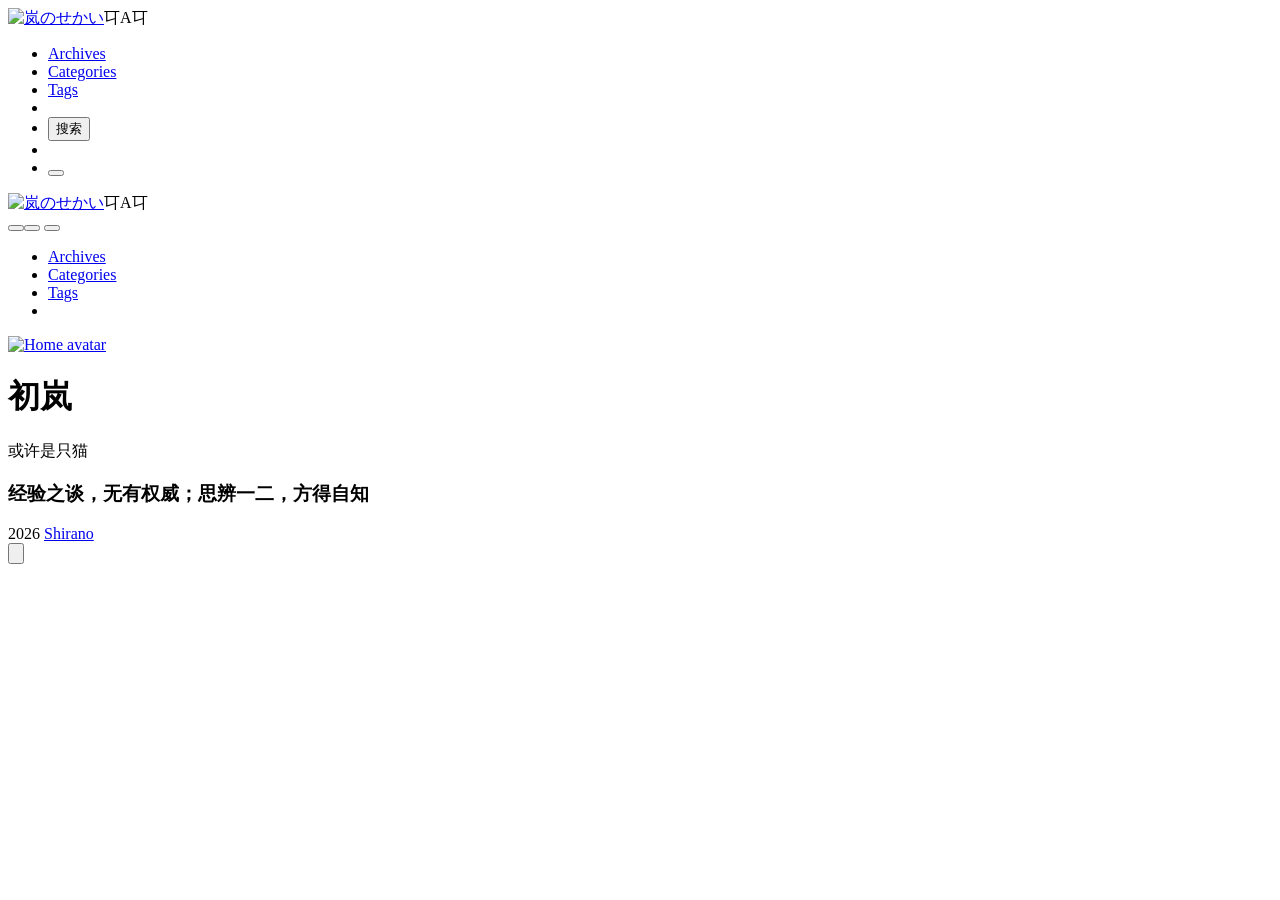
==== public/index.html @ 21ef0fbc "add" ====
<!DOCTYPE html>
<html itemscope itemtype="http://schema.org/WebPage" lang="zh-CN" dir="ltr">
  <head>
	<meta name="generator" content="Hugo 0.166.0"><script src="/livereload.js?mindelay=10&amp;v=2&amp;port=1313&amp;path=livereload" data-no-instant defer></script>
    <meta name="theme" content='FixIt v1.0.0-alpha.2'>
    <meta charset="utf-8">
    <meta name="viewport" content="width=device-width, initial-scale=1, maximum-scale=2">
    <title>岚のせかい</title><meta name="author" content="Shirano">
<meta name="description" content="当其贯日月，死生安足论"><meta name="robots" content="index, follow, max-image-preview:large"><meta name="keywords" content='Shirano, 初岚, 岚'>
	<meta itemprop="name" content="岚のせかい">
	<meta itemprop="description" content="当其贯日月，死生安足论"><meta property="og:url" content="http://localhost:1313/">
	<meta property="og:site_name" content="岚のせかい">
	<meta property="og:title" content="岚のせかい">
	<meta property="og:description" content="当其贯日月，死生安足论">
	<meta property="og:locale" content="zh_CN">
	<meta property="og:type" content="website">

  <meta name="twitter:card" content="summary">
  <meta name="twitter:title" content="岚のせかい">
  <meta name="twitter:description" content="当其贯日月，死生安足论"><meta name="application-name" content="岚のせかい">
<meta name="apple-mobile-web-app-title" content="岚のせかい"><meta name="theme-color" data-light="#f6f8fa" data-dark="#151b23" content="#f6f8fa"><meta name="msapplication-TileColor" content="#2d89ef"><link rel="shortcut icon" type="image/x-icon" href="/favicon.ico" />
    <link rel="icon" type="image/png" sizes="32x32" href="/favicon-32x32.png">
    <link rel="icon" type="image/png" sizes="16x16" href="/favicon-16x16.png"><link rel="apple-touch-icon" sizes="180x180" href="/apple-touch-icon.png"><link rel="mask-icon" href="/safari-pinned-tab.svg" color="#FF7359"><link rel="canonical" type="text/html" href="http://localhost:1313/" title="岚のせかい" /><link rel="alternate" type="application/rss&#43;xml" href="http://localhost:1313/index.xml"><link rel="search" type="application/json" href="http://localhost:1313/search.json"><link rel="stylesheet" href="/css/unocss.css"><link rel="stylesheet" href="/css/main.css"><link rel="stylesheet" href="/css/pages/home.css"><link rel="preload" href="/lib/fontawesome-free/all.min.css" as="style" onload="this.removeAttribute('onload');this.rel='stylesheet'">
    <noscript><link rel="stylesheet" href="/lib/fontawesome-free/all.min.css"></noscript><link rel="preload" href="/lib/animate/animate.min.css" as="style" onload="this.removeAttribute('onload');this.rel='stylesheet'">
    <noscript><link rel="stylesheet" href="/lib/animate/animate.min.css"></noscript><link rel="preload" href="/js/main.js" as="script"><script type="application/ld+json">
  {
    "@context": "http://schema.org",
    "@type": "WebSite",
    "url": "http:\/\/localhost:1313\/","inLanguage": "zh-CN","author": {
        "@type": "Person",
        "name": "Shirano"
      },"description": "当其贯日月，死生安足论","image": {
        "@type": "ImageObject",
        "url": "http:\/\/localhost:1313\/img\/avatar.png",
        "width":  1536 ,
        "height":  1536 
      },"thumbnailUrl": "http:\/\/localhost:1313\/img\/avatar.png","name": "岚のせかい"
  }
  </script><script src="/js/head.js"></script></head>
  <body data-instant-intensity="viewport" data-header-desktop="sticky" data-header-mobile="auto"><div class="wrapper" data-page-style="normal"><header class="desktop animate__faster is-blur" id="header-desktop">
  <div class="header-wrapper">
    <div class="header-title">
      <a href="/" title="岚のせかい" class="header-title-link"><img class="logo" src='/img/avatar.png' alt="岚のせかい" height="32" width="32"><span class="typeit" data-group="header-desktop"><template>Shirano</template></span></a><span class="header-subtitle">㔿A㔿</span></div>
    <nav>
      <ul class="menu"><li class="menu-item">
            <a class="menu-link" href="/archives/"><i class="fa-solid fa-archive fa-sm" aria-hidden="true"></i> Archives</a></li><li class="menu-item">
            <a class="menu-link" href="/categories/"><i class="fa-solid fa-folder-tree fa-sm" aria-hidden="true"></i> Categories</a></li><li class="menu-item">
            <a class="menu-link" href="/tags/"><i class="fa-solid fa-tags fa-sm" aria-hidden="true"></i> Tags</a></li><li class="menu-item delimiter"></li><li class="menu-item search">
            <button type="button" class="search-trigger desktop" aria-label="搜索" title="搜索">
              <i class="fa-solid fa-search" aria-hidden="true"></i>
              搜索
              <kbd></kbd>
            </button>
          </li>
          <li class="menu-item delimiter"></li><li class="menu-item theme-switch-item">
          <button type="button" class="theme-switch" aria-label="切换主题" title="切换主题"><i class="fa-solid fa-adjust" aria-hidden="true"></i></button>
        </li></ul>
    </nav>
  </div>
</header><header class="mobile animate__faster is-blur" id="header-mobile">
  <div class="header-container">
    <div class="header-wrapper">
      <div class="header-title">
        <a href="/" title="岚のせかい" class="header-title-link"><img class="logo" src='/img/avatar.png' alt="岚のせかい" height="26" width="26"><span class="typeit" data-group="header-mobile"><template>Shirano</template></span></a><span class="header-subtitle">㔿A㔿</span></div><button type="button" class="search-trigger mobile" aria-label="搜索"><i class="fa-solid fa-search" aria-hidden="true"></i></button><button type="button" class="theme-switch" aria-label="切换主题"><i class="fa-solid fa-adjust" aria-hidden="true"></i></button>
      <button type="button" class="menu-toggle" id="menu-toggle-mobile" aria-controls="menu-mobile" aria-expanded="false" aria-labelledby="menu-mobile">
        <span></span><span></span><span></span>
      </button>
    </div>
    <nav>
      <ul class="menu" id="menu-mobile"><li class="menu-item"><a class="menu-link" href="/archives/"><i class="fa-solid fa-archive fa-sm" aria-hidden="true"></i> Archives</a></li><li class="menu-item"><a class="menu-link" href="/categories/"><i class="fa-solid fa-folder-tree fa-sm" aria-hidden="true"></i> Categories</a></li><li class="menu-item"><a class="menu-link" href="/tags/"><i class="fa-solid fa-tags fa-sm" aria-hidden="true"></i> Tags</a></li><li class="menu-item menu-system"></li>
      </ul>
    </nav>
  </div>
</header>

<main class="fi-container" data-reverse><div class="page home posts"><div class="home-profile"><div class="home-avatar"><a href="/archives/" title="Archives"><img src='/img/avatar.png' alt="Home avatar" height="96" width="96"></a></div><h1 class="home-title">初岚</h1><p class="home-subtitle"><span class="hidden">或许是只猫</span><span class="typeit"><template>或许是只猫</template></span></p><div class="links"><a href="https://github.com/https://github.com/Shiranosama" title="GitHub" target="_blank" rel="me external nofollow noopener noreferrer"><i class="fa-brands fa-github" aria-hidden="true"></i>
  </a><a href="mailto:mufeng319@gmail.com" title="Email" rel="me"><i class="fa-regular fa-envelope" aria-hidden="true"></i>
  </a><a href="/index.xml" title="RSS" target="_blank" rel="me"><i class="fa-solid fa-rss" aria-hidden="true"></i>
  </a></div><h3 class="home-disclaimer">经验之谈，无有权威；思辨一二，方得自知</h3></div>
</div></main><footer class="footer">
    <div class="footer-container"><div class="footer-line copyright" itemscope itemtype="http://schema.org/CreativeWork"><i class="fa-regular fa-copyright" aria-hidden="true"></i>
            <span itemprop="copyrightYear">2026</span><span class="author" itemprop="copyrightHolder">
              <a href="/">Shirano</a></span></div><div class="footer-line visitor">
          <span id="busuanzi_container_site_uv" title='总访客数'><i class="fa-regular fa-user me-1" aria-hidden="true"></i><span id="busuanzi_value_site_uv"><i class="fa-solid fa-spinner fa-spin" aria-hidden="true"></i></span></span><span id="busuanzi_container_site_pv" class="footer-divider" title='总访问量'><i class="fa-regular fa-eye me-1" aria-hidden="true"></i><span id="busuanzi_value_site_pv"><i class="fa-solid fa-spinner fa-spin" aria-hidden="true"></i></span></span>
        </div></div>
  </footer></div><div class="widgets"><div id="mask"></div><dialog id="search-dialog" class="search-dialog" aria-label="搜索" closedby="any">
      <div class="search-modal">
        <div class="search-modal-header">
          <span class="search-delimiter"></span>
          <button type="button" class="search-close-btn" aria-label="Close Search Dialog"><i class="fa-solid fa-xmark" aria-hidden="true"></i></button>
        </div>
        <div class="search-source-footer">
          <div class="search-shortcuts">
            <span class="search-shortcut">
              <kbd><i class="lucide-arrow-up" aria-hidden="true"></i></kbd>
              <kbd><i class="lucide-arrow-down" aria-hidden="true"></i></kbd>
              切换
            </span>
            <span class="search-shortcut">
              <kbd><i class="lucide-corner-down-left" aria-hidden="true"></i></kbd>
              选择
            </span>
            <span class="search-shortcut">
              <kbd>ESC</kbd>
              关闭
            </span>
          </div><span class="search-engine">搜索引擎 <a href="https://fusejs.io/" target="_blank" rel="external nofollow noopener noreferrer">Fuse.js</a></span></div>
      </div>
    </dialog><div class="reading-progress-bar" style="inset-inline-start: 0;top: 0;"></div><div class="fixed-buttons"><button type="button" class="fixed-button back-to-top animate__faster hidden" aria-label="回到顶部"><i class="fa-solid fa-arrow-up" aria-hidden="true"></i><svg viewBox="0 0 100 100">
              <circle class="bg" cx="50" cy="50" r="50"></circle>
              <circle class="progress" cx="50" cy="50" r="50"></circle>
            </svg></button></div><noscript>
    <div class="noscript-warning bg-danger text-white text-base font-bold fixed text-center inset-x-0 bottom-0 w-full z-fixed">该网站在启用 JavaScript 的情况下效果最佳。</div>
  </noscript>
</div><link rel="stylesheet" href="/lib/cookieconsent/cookieconsent.min.css"><link rel="stylesheet" href="/lib/pace/themes/pink/pace-theme-big-counter.css"><script src="/lib/autocomplete-js/index.production.js" defer></script><script src="/js/lib/fuse.js" defer></script><script src="/lib/typeit/index.umd.js" defer></script><script src="/js/lib/typeit.js" defer></script><script src="/lib/cookieconsent/cookieconsent.min.js" defer></script><script src="/js/lib/cookieconsent.js" defer></script><script src="/lib/pangu/pangu.umd.js" defer></script><script src="/js/lib/pangu.js" defer></script><script src="/lib/cell-tooltip/cell-tooltip.umd.js" defer></script><script src="/lib/pace/pace.min.js" async defer></script><script>window.config={"cookieconsent":{"content":{"dismiss":"同意","link":"了解更多","message":"本站使用Cookie，但是没啥用途"},"enable":true,"palette":{"button":{"background":"#f0f0f0"},"popup":{"background":"#1aa3ff"}},"theme":"edgeless"},"pangu":{"enable":true,"selector":"article"},"print":{"expandAdmonition":true,"expandCode":true,"expandDetails":true,"expandFileTree":false},"search":{"clearText":"清空","distance":100,"findAllMatches":false,"fuseIndexURL":"/search.json","highlightTag":"em","ignoreFieldNorm":false,"ignoreLocation":false,"isCaseSensitive":false,"location":0,"maxResultLength":20,"minMatchCharLength":2,"noResultsFound":"没有找到结果","placeholder":"搜索文章标题或内容……","snippetLength":30,"threshold":0.3,"type":"fuse","useExtendedSearch":false},"tooltip":true,"typeit":{"cursorChar":"|","cursorSpeed":1000,"duration":-1,"loop":false,"speed":100},"version":"v1.0.0-alpha.2"};console.log('Page config:', window.config);</script><script src="/js/lib/file-tree.js" defer></script><script src="/js/main.js" defer></script></body>
</html>
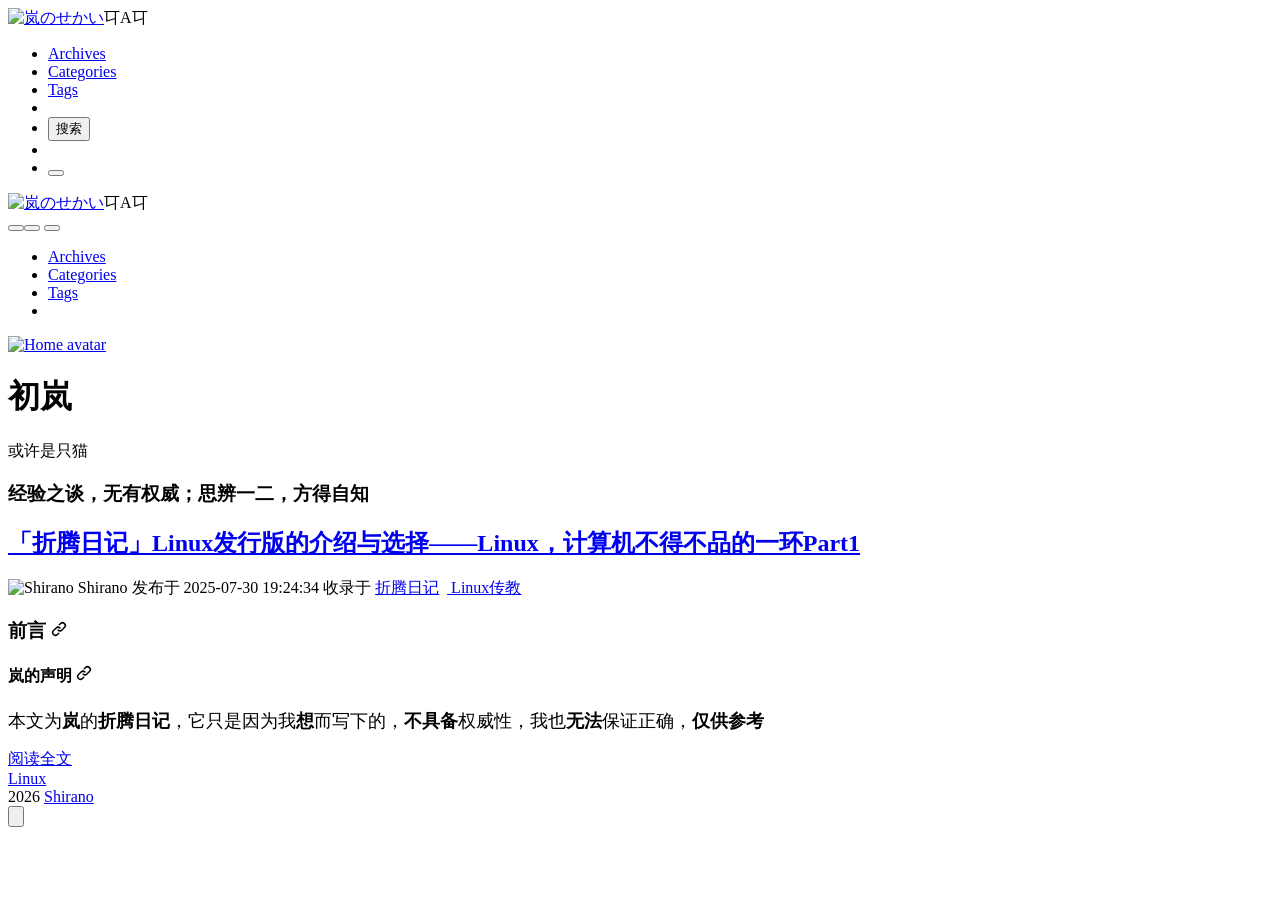
==== commit 5959a5cd: "add" ====
--- a/public/index.html
+++ b/public/index.html
@@ -8,7 +8,9 @@
     <title>岚のせかい</title><meta name="author" content="Shirano">
 <meta name="description" content="当其贯日月，死生安足论"><meta name="robots" content="index, follow, max-image-preview:large"><meta name="keywords" content='Shirano, 初岚, 岚'>
 	<meta itemprop="name" content="岚のせかい">
-	<meta itemprop="description" content="当其贯日月，死生安足论"><meta property="og:url" content="http://localhost:1313/">
+	<meta itemprop="description" content="当其贯日月，死生安足论">
+	<meta itemprop="datePublished" content="2025-07-30T19:24:34+00:00">
+	<meta itemprop="dateModified" content="2026-09-16T23:20:18+08:00"><meta property="og:url" content="http://localhost:1313/">
 	<meta property="og:site_name" content="岚のせかい">
 	<meta property="og:title" content="岚のせかい">
 	<meta property="og:description" content="当其贯日月，死生安足论">
@@ -77,7 +79,14 @@
   </a><a href="mailto:mufeng319@gmail.com" title="Email" rel="me"><i class="fa-regular fa-envelope" aria-hidden="true"></i>
   </a><a href="/index.xml" title="RSS" target="_blank" rel="me"><i class="fa-solid fa-rss" aria-hidden="true"></i>
   </a></div><h3 class="home-disclaimer">经验之谈，无有权威；思辨一二，方得自知</h3></div>
-</div></main><footer class="footer">
+<article class="single summary" itemscope itemtype="http://schema.org/Article"><h2 class="single-title" itemprop="name headline"><a href="/posts/%E6%8A%98%E8%85%BE%E6%97%A5%E8%AE%B0part1linux%E5%8F%91%E8%A1%8C%E7%89%88%E7%9A%84%E4%BB%8B%E7%BB%8D%E4%B8%8E%E9%80%89%E6%8B%A9/">「折腾日记」Linux发行版的介绍与选择——Linux，计算机不得不品的一环Part1</a>
+  </h2><div class="post-meta"><span class="post-author"><span class="author"><img class="avatar" src='/img/avatar.png' alt="Shirano" height="16" width="16">&nbsp;Shirano</span></span>&nbsp;<span class="post-publish" title='2025-07-30 19:24:34'>发布于 <time datetime="2025-07-30 19:24:34">2025-07-30 19:24:34</time></span><span class="post-included-in">&nbsp;收录于 <a href="/categories/%E6%8A%98%E8%85%BE%E6%97%A5%E8%AE%B0/" class="post-category" title="分类 - 折腾日记"><i class="fa-regular fa-folder" aria-hidden="true"></i> 折腾日记</a>&ensp;<a href="/categories/linux%E4%BC%A0%E6%95%99/" class="post-category" title="分类 - Linux传教"><i class="fa-regular fa-folder" aria-hidden="true"></i> Linux传教</a></span></div><div class="content"><h3 class="heading-element" id="前言"><span>前言</span>
+  <a href="#%e5%89%8d%e8%a8%80" class="heading-mark"><svg class="octicon octicon-link" viewBox="0 0 16 16" version="1.1" width="16" height="16" aria-hidden="true"><path d="m7.775 3.275 1.25-1.25a3.5 3.5 0 1 1 4.95 4.95l-2.5 2.5a3.5 3.5 0 0 1-4.95 0 .751.751 0 0 1 .018-1.042.751.751 0 0 1 1.042-.018 1.998 1.998 0 0 0 2.83 0l2.5-2.5a2.002 2.002 0 0 0-2.83-2.83l-1.25 1.25a.751.751 0 0 1-1.042-.018.751.751 0 0 1-.018-1.042Zm-4.69 9.64a1.998 1.998 0 0 0 2.83 0l1.25-1.25a.751.751 0 0 1 1.042.018.751.751 0 0 1 .018 1.042l-1.25 1.25a3.5 3.5 0 1 1-4.95-4.95l2.5-2.5a3.5 3.5 0 0 1 4.95 0 .751.751 0 0 1-.018 1.042.751.751 0 0 1-1.042.018 1.998 1.998 0 0 0-2.83 0l-2.5 2.5a1.998 1.998 0 0 0 0 2.83Z"></path></svg></a>
+</h3><h4 class="heading-element" id="岚的声明"><span>岚的声明</span>
+  <a href="#%e5%b2%9a%e7%9a%84%e5%a3%b0%e6%98%8e" class="heading-mark"><svg class="octicon octicon-link" viewBox="0 0 16 16" version="1.1" width="16" height="16" aria-hidden="true"><path d="m7.775 3.275 1.25-1.25a3.5 3.5 0 1 1 4.95 4.95l-2.5 2.5a3.5 3.5 0 0 1-4.95 0 .751.751 0 0 1 .018-1.042.751.751 0 0 1 1.042-.018 1.998 1.998 0 0 0 2.83 0l2.5-2.5a2.002 2.002 0 0 0-2.83-2.83l-1.25 1.25a.751.751 0 0 1-1.042-.018.751.751 0 0 1-.018-1.042Zm-4.69 9.64a1.998 1.998 0 0 0 2.83 0l1.25-1.25a.751.751 0 0 1 1.042.018.751.751 0 0 1 .018 1.042l-1.25 1.25a3.5 3.5 0 1 1-4.95-4.95l2.5-2.5a3.5 3.5 0 0 1 4.95 0 .751.751 0 0 1-.018 1.042.751.751 0 0 1-1.042.018 1.998 1.998 0 0 0-2.83 0l-2.5 2.5a1.998 1.998 0 0 0 0 2.83Z"></path></svg></a>
+</h4><p><font size=4>本文为<strong>岚</strong>的<strong>折腾日记</strong>，它只是因为我<strong>想</strong>而写下的，<strong>不具备</strong>权威性，我也<strong>无法</strong>保证正确，<strong>仅供参考</strong></font></p></div><div class="post-footer">
+    <a href="/posts/%E6%8A%98%E8%85%BE%E6%97%A5%E8%AE%B0part1linux%E5%8F%91%E8%A1%8C%E7%89%88%E7%9A%84%E4%BB%8B%E7%BB%8D%E4%B8%8E%E9%80%89%E6%8B%A9/">阅读全文</a><div class="post-tags"><i class="fa-solid fa-tags me-1" aria-hidden="true"></i><a href='/tags/linux/' class="post-tag">Linux</a></div></div>
+</article></div></main><footer class="footer">
     <div class="footer-container"><div class="footer-line copyright" itemscope itemtype="http://schema.org/CreativeWork"><i class="fa-regular fa-copyright" aria-hidden="true"></i>
             <span itemprop="copyrightYear">2026</span><span class="author" itemprop="copyrightHolder">
               <a href="/">Shirano</a></span></div><div class="footer-line visitor">
